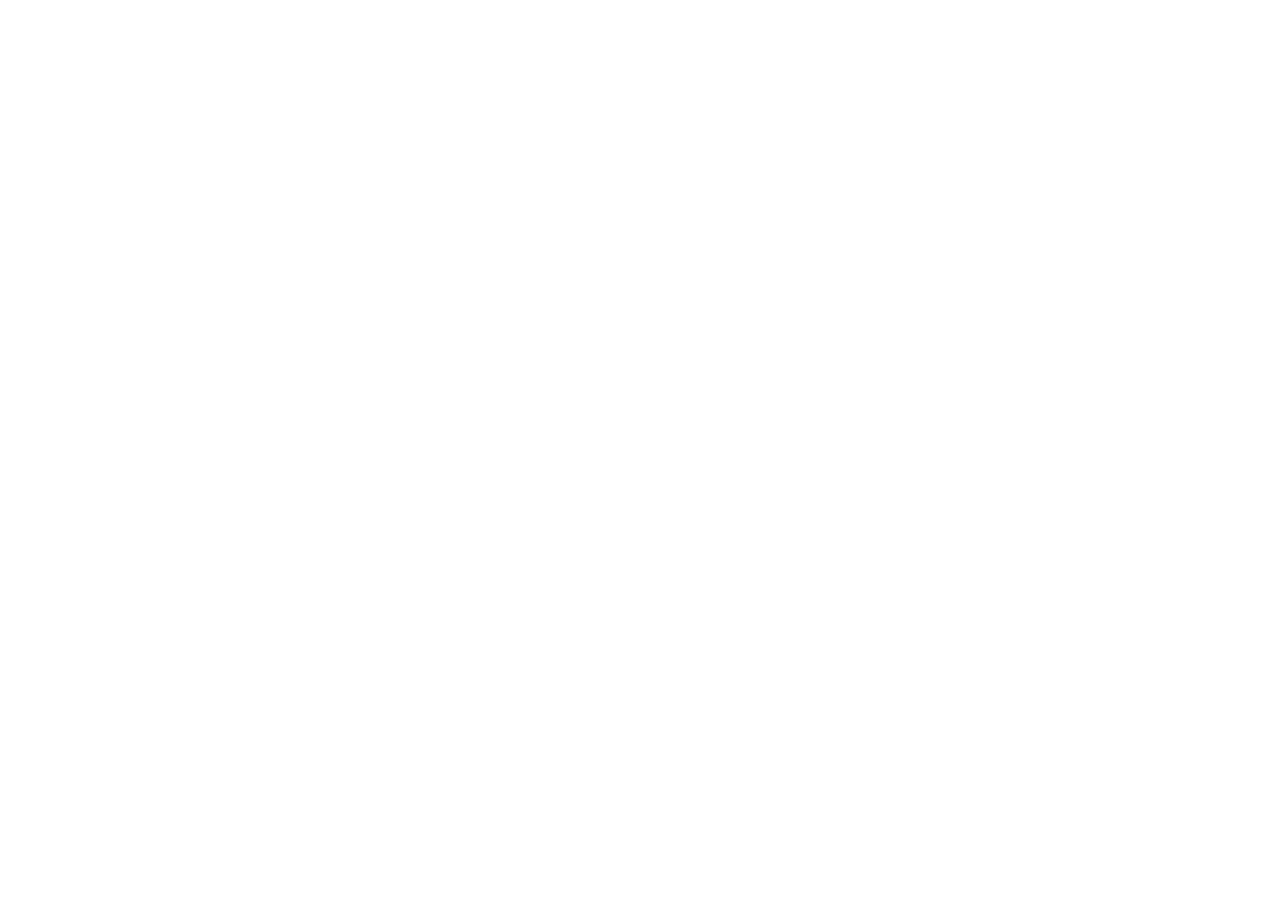
==== highscores.html @ 1fe029c3 "Initial commit" ====
<!DOCTYPE html>
<html lang="en">
<head>
    <meta charset="UTF-8">
    <meta name="viewport" content="width=device-width, initial-scale=1.0">
    <title>High Score</title>
</head>
<body>
    
    <script src="script.js"></script>
</body>
</html>
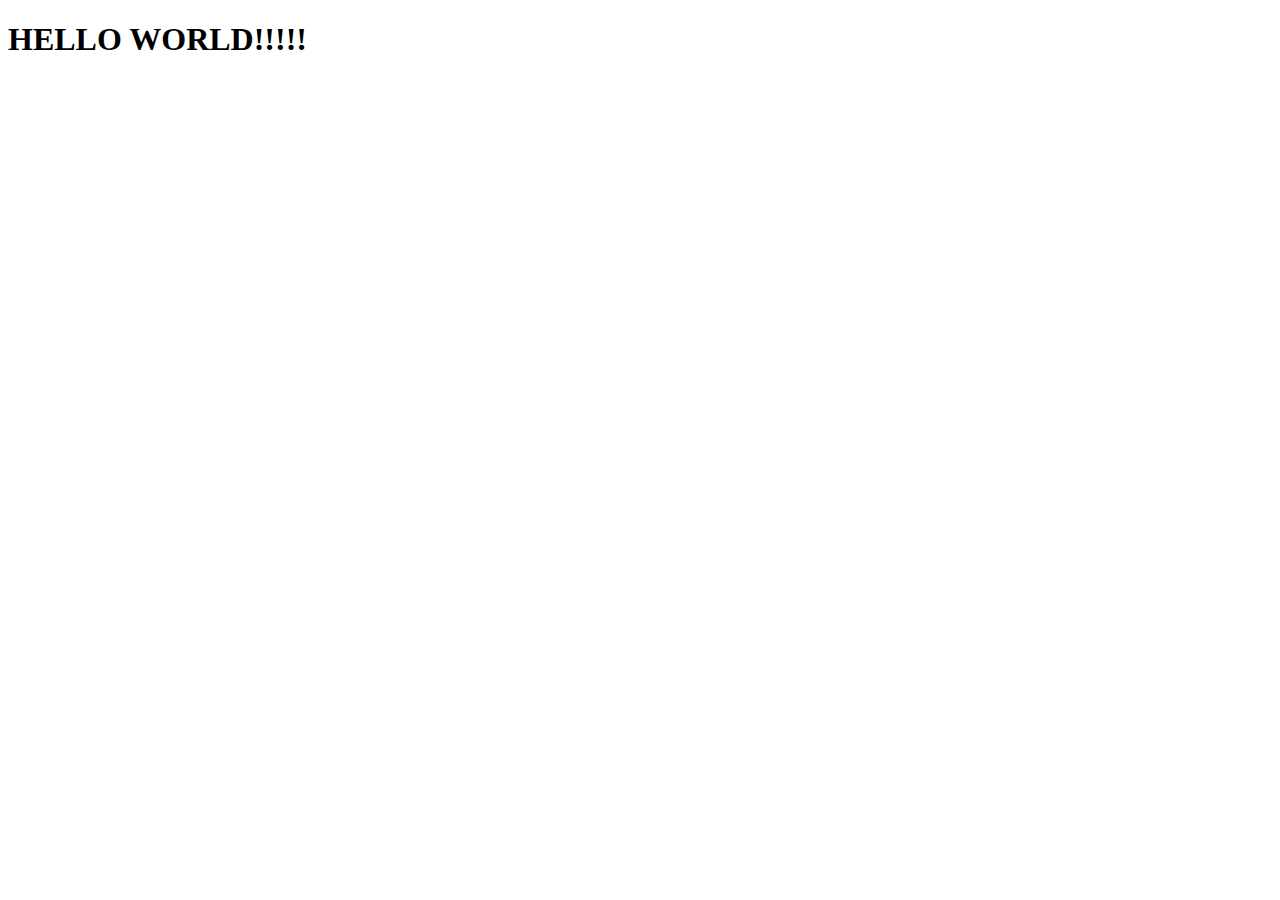
==== commit 365abe93: "added code to call highscore.html" ====
--- a/highscores.html
+++ b/highscores.html
@@ -1,12 +1,18 @@
 <!DOCTYPE html>
 <html lang="en">
+
 <head>
     <meta charset="UTF-8">
     <meta name="viewport" content="width=device-width, initial-scale=1.0">
     <title>High Score</title>
+    <link rel="stylesheet" href="https://stackpath.bootstrapcdn.com/bootstrap/4.5.0/css/bootstrap.min.css"
+        integrity="sha384-9aIt2nRpC12Uk9gS9baDl411NQApFmC26EwAOH8WgZl5MYYxFfc+NcPb1dKGj7Sk" crossorigin="anonymous">
+    <link rel="stylesheet" href="assets/styles/style.css">
 </head>
+
 <body>
-    
-    <script src="script.js"></script>
+<h1>HELLO WORLD!!!!!</h1>
+    <script src="assets/scripts/script.js"></script>
 </body>
+
 </html>--- a/assets/styles/style.css
+++ b/assets/styles/style.css
@@ -0,0 +1,3 @@
+.hide {
+    display:none;
+}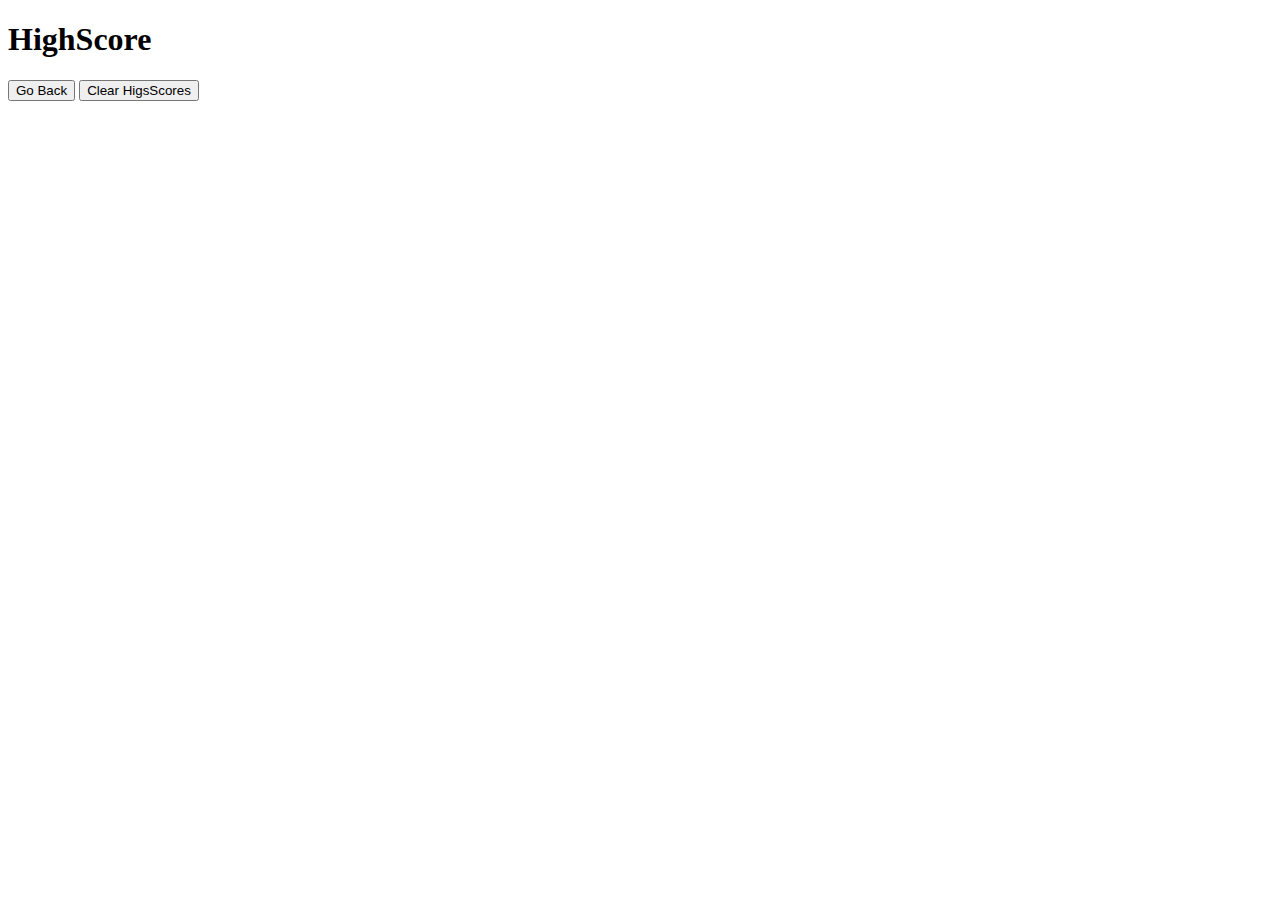
==== commit a0d5f076: "displaying highscorelist" ====
--- a/highscores.html
+++ b/highscores.html
@@ -11,8 +11,32 @@
 </head>
 
 <body>
-<h1>HELLO WORLD!!!!!</h1>
-    <script src="assets/scripts/script.js"></script>
+    <div id="scorePage" class="row mt-5 pt-5">
+        <div class="col-2">
+        </div>
+        <div class="col-6">
+            <div class="row text-left">
+                <div class="col">
+                    <header>
+                        <h1>HighScore</h1>
+                    </header>
+                </div>
+            </div>
+            <div class="row text-left" id="scoresBlock">
+                <div class="col">
+                    <ul id="scoresList"></ul>
+                    
+                </div>
+            </div>
+            <div class="row text-left">
+                <div class="col">
+                    <button id="goBack" type="button" class="btn-primary">Go Back</button>
+                    <button id="clear" type="button" class="btn-primary">Clear HigsScores</button>
+                </div>
+            </div>
+        </div>
+    </div>
+    <script src="assets/scripts/highscorescript.js"></script>
 </body>
 
 </html>